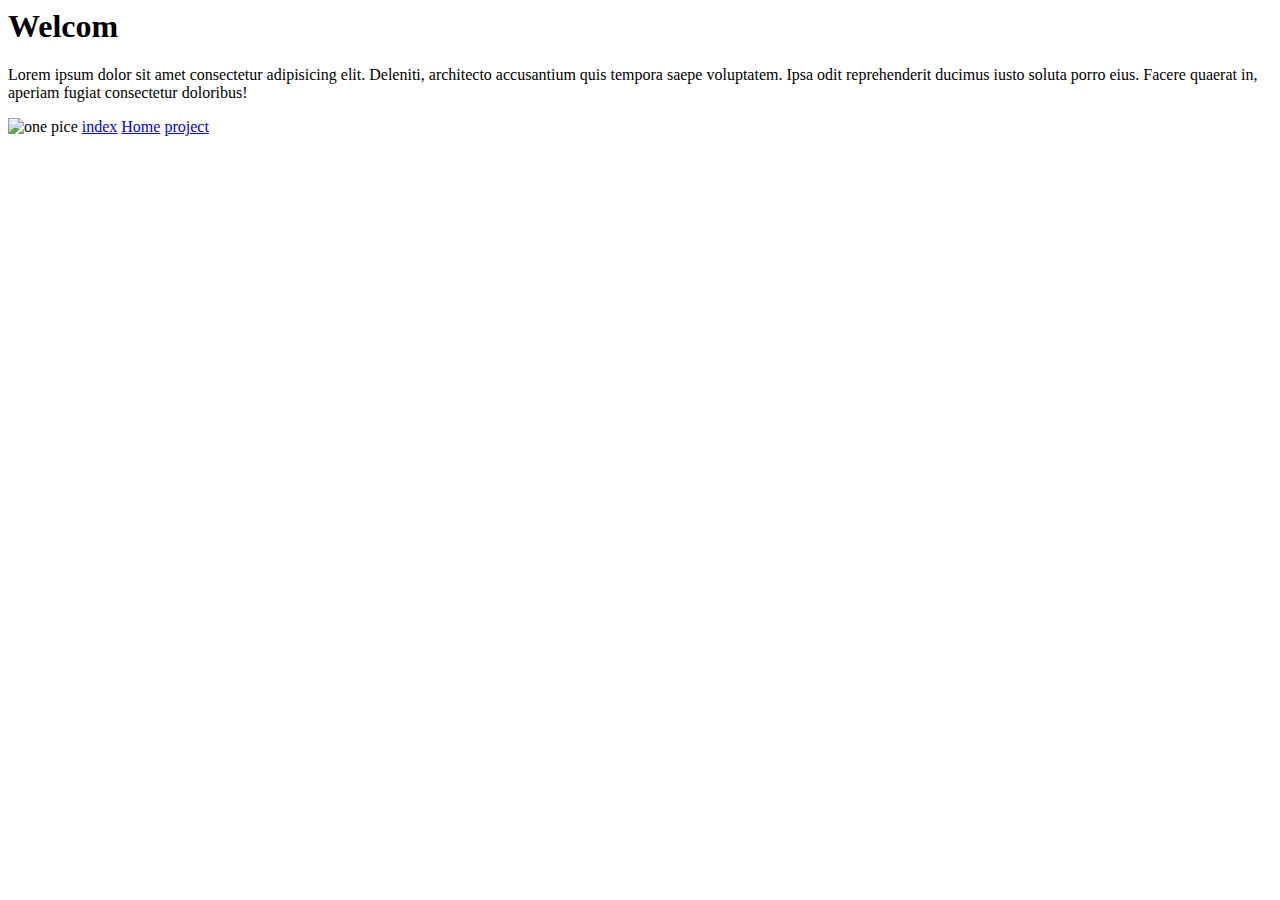
==== index.html @ c7ede803 "1" ====
<html>
    <head>
        <title>index</title>
    </head>
    <body>
        <h1>Welcom</h1>
        <p>Lorem ipsum dolor sit amet consectetur adipisicing elit. Deleniti, architecto accusantium quis tempora saepe voluptatem. Ipsa odit reprehenderit ducimus iusto soluta porro eius. Facere quaerat in, aperiam fugiat consectetur doloribus!</p>
        <img src="https://upload.wikimedia.org/wikipedia/ar/9/90/One_Piece%2C_Volume_61_Cover_%28Japanese%29.jpg" alt="one pice" >
        <a href="index.html">index</a>
        <a href="home.html">Home</a>
        <a href="project.html">project</a>
    </body>



</html>
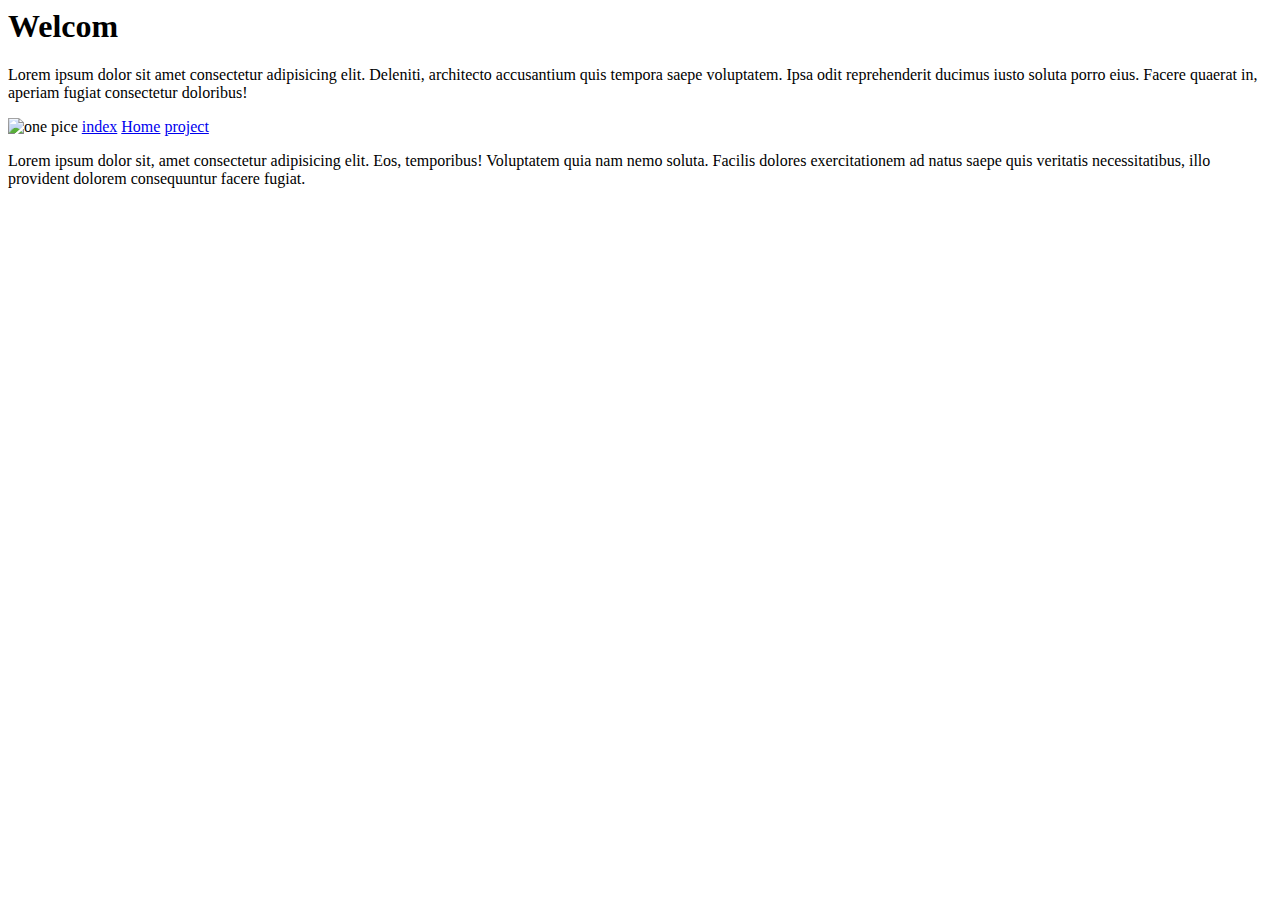
==== commit 70c7f11b: "2" ====
--- a/index.html
+++ b/index.html
@@ -9,6 +9,7 @@
         <a href="index.html">index</a>
         <a href="home.html">Home</a>
         <a href="project.html">project</a>
+        <p>Lorem ipsum dolor sit, amet consectetur adipisicing elit. Eos, temporibus! Voluptatem quia nam nemo soluta. Facilis dolores exercitationem ad natus saepe quis veritatis necessitatibus, illo provident dolorem consequuntur facere fugiat.</p>
     </body>
 
 
